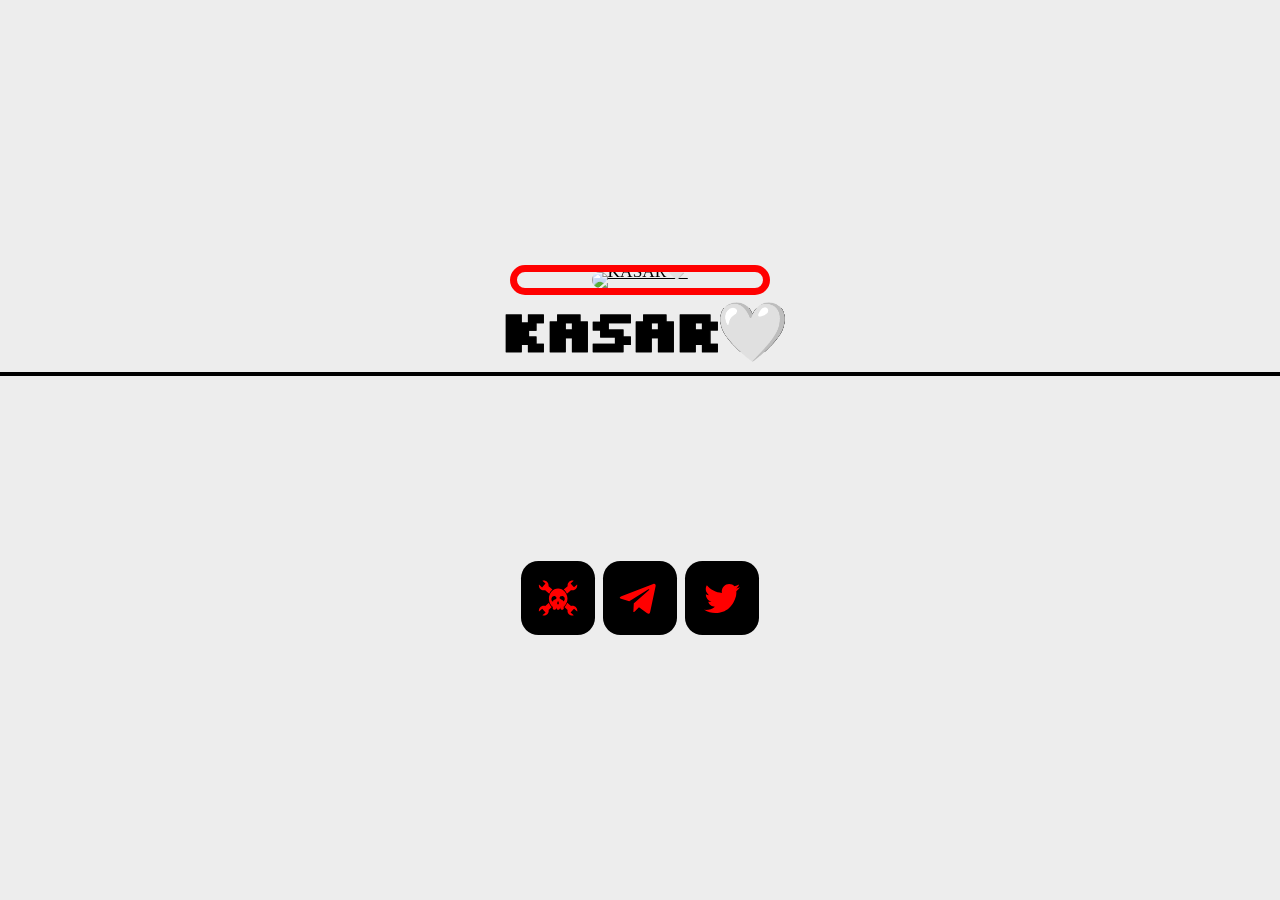
==== index.html @ 0c475a06 "Update index.html" ====
<!DOCTYPE HTML>
<html lang="en"><head><title>&#120026;&#120016;&#120034;&#120016;&#120033;&#129293;</title><meta charset="utf-8"><meta name="viewport" content="width=device-width,initial-scale=1"><meta name="color-scheme" content="light only"><meta name="description" content="74"><meta property="og:site_name" content="&#120026;&#120016;&#120034;&#120016;&#120033;&#129293;"><meta property="og:title" content="&#120026;&#120016;&#120034;&#120016;&#120033;&#129293;"><meta property="og:type" content="website"><meta property="og:description" content="74"><meta property="og:image" content="https://kasar.ml/404NOTIN"><meta property="og:image:type" content="image/jpeg"><meta property="og:image:width" content="1280"><meta property="og:image:height" content="800"><meta property="og:url" content="https://kasar.ml"><meta property="twitter:kasarstore" content="summary_large_image"><link rel="canonical" href="https://kasar.ml"><link href="https://fonts.googleapis.com/css?display=swap&amp;family=Silkscreen:700,700italic" rel="stylesheet" type="text/css"><style>html,body,div,span,applet,object,iframe,h1,h2,h3,h4,h5,h6,p,blockquote,pre,a,abbr,acronym,address,big,cite,code,del,dfn,em,img,ins,kbd,q,s,samp,small,strike,strong,sub,sup,tt,var,b,u,i,center,dl,dt,dd,ol,ul,li,fieldset,form,label,legend,table,caption,tbody,tfoot,thead,tr,th,td,article,aside,canvas,details,embed,figure,figcaption,footer,header,hgroup,menu,nav,output,ruby,section,summary,time,mark,audio,video{margin:0;padding:0;border:0;font-size:100%;font:inherit;vertical-align:baseline;}article,aside,details,figcaption,figure,footer,header,hgroup,menu,nav,section{display:block;}body{line-height:1;}ol,ul{list-style:none;}blockquote,q{quotes:none;}blockquote:before,blockquote:after,q:before,q:after{content:'';content:none;}table{border-collapse:collapse;border-spacing:0;}body{-webkit-text-size-adjust:none}mark{background-color:transparent;color:inherit}input::-moz-focus-inner{border:0;padding:0}input[type="text"],input[type="email"],select,textarea{-moz-appearance:none;-webkit-appearance:none;-ms-appearance:none;appearance:none}*, *:before, *:after {box-sizing: border-box;}body {line-height: 1.0;min-height: var(--viewport-height);min-width: 320px;overflow-x: hidden;word-wrap: break-word;background-color: #EDEDED;}:root {--background-height: 100vh;--site-language-alignment: left;--site-language-direction: ltr;--site-language-flex-alignment: flex-start;--site-language-indent-left: 1;--site-language-indent-right: 0;--viewport-height: 100vh;}html {font-size: 18pt;}u {text-decoration: underline;}strong {color: inherit;font-weight: bolder;}em {font-style: italic;}code {background-color: rgba(144,144,144,0.25);border-radius: 0.25em;font-family: 'Lucida Console', 'Courier New', monospace;font-size: 0.9em;font-weight: normal;letter-spacing: 0;margin: 0 0.25em;padding: 0.25em 0.5em;text-indent: 0;}mark {background-color: rgba(144,144,144,0.25);}s {text-decoration: line-through;}sub {font-size: smaller;vertical-align: sub;}sup {font-size: smaller;vertical-align: super;}a {color: inherit;text-decoration: underline;transition: none;}#wrapper {-webkit-overflow-scrolling: touch;align-items: center;display: flex;flex-direction: column;justify-content: center;min-height: var(--viewport-height);overflow: hidden;position: relative;z-index: 2;}#main {--alignment: center;--flex-alignment: center;--indent-left: 1;--indent-right: 1;--border-radius-tl: 0;--border-radius-tr: 0;--border-radius-br: 0;--border-radius-bl: 0;align-items: center;display: flex;flex-grow: 0;flex-shrink: 0;justify-content: center;max-width: 100%;position: relative;text-align: var(--alignment);z-index: 1;}#main > .inner {--padding-horizontal: 3rem;--padding-vertical: 3rem;--spacing: 0.75rem;--width: 40rem;border-radius: var(--border-radius-tl) var(--border-radius-tr) var(--border-radius-br) var(--border-radius-bl);max-width: 100%;position: relative;width: var(--width);z-index: 1;padding: var(--padding-vertical) var(--padding-horizontal);}#main > .inner > * {margin-top: var(--spacing);margin-bottom: var(--spacing);}#main > .inner > :first-child {margin-top: 0 !important;}#main > .inner > :last-child {margin-bottom: 0 !important;}#main > .inner > .full {margin-left: calc(var(--padding-horizontal) * -1);max-width: calc(100% + calc(var(--padding-horizontal) * 2) + 0.4725px);width: calc(100% + calc(var(--padding-horizontal) * 2) + 0.4725px);}#main > .inner > .full:first-child {border-top-left-radius: inherit;border-top-right-radius: inherit;margin-top: calc(var(--padding-vertical) * -1) !important;}#main > .inner > .full:last-child {border-bottom-left-radius: inherit;border-bottom-right-radius: inherit;margin-bottom: calc(var(--padding-vertical) * -1) !important;}#main > .inner > .full.screen {border-radius: 0 !important;max-width: 100vw;position: relative;width: 100vw;left: 50%;margin-left: -50vw;right: auto;}body.is-instant #main, body.is-instant #main > .inner > *,body.is-instant #main > .inner > section > * {transition: none !important;}body.is-instant:after {display: none !important;transition: none !important;}.image {display: block;line-height: 0;max-width: 100%;position: relative;}.image .frame {-webkit-backface-visibility: hidden;-webkit-transform: translate3d(0, 0, 0);display: inline-block;max-width: 100%;overflow: hidden;vertical-align: top;width: 100%;}.image .frame img {border-radius: 0 !important;max-width: 100%;vertical-align: top;width: inherit;}.image.full .frame {display: block;}.image.full:first-child .frame {border-top-left-radius: inherit;border-top-right-radius: inherit;}.image.full:last-child .frame {border-bottom-left-radius: inherit;border-bottom-right-radius: inherit;}#image01 .frame {width: 15rem;border-radius: 3rem;border-color: #FF0000;border-style: solid;border-width: 7px;transition: none;}#image01 .frame img:first-child {border-radius: calc(3rem - 7px) !important;}#image01 .frame img {transition: none;}h1, h2, h3, p {direction: var(--site-language-direction);position: relative;}h1 span.p, h2 span.p, h3 span.p, p span.p {display: block;position: relative;}h1 span[style], h2 span[style], h3 span[style], p span[style], h1 strong, h2 strong, h3 strong, p strong, h1 a, h2 a, h3 a, p a, h1 code, h2 code, h3 code, p code, h1 mark, h2 mark, h3 mark, p mark {-webkit-text-fill-color: currentcolor;}#text01 {text-transform: uppercase;color: #000000;font-family: 'Silkscreen', monospace;letter-spacing: -0.5rem;width: 100%;font-size: 3.375em;line-height: 0.75;font-weight: 700;background-image: linear-gradient(45deg, #000000 0%, #000000 100%);-webkit-background-clip: text;-webkit-text-fill-color: transparent;-webkit-text-stroke: 0.02em #000000;text-stroke: 0.02em #000000;}#text01 a {text-decoration: underline;}#text01 a:hover {text-decoration: none;}#text01 span.p:nth-child(n + 2) {margin-top: 1rem;-webkit-text-fill-color: currentcolor;}#text01 span.p {background-image: linear-gradient(45deg, #000000 0%, #000000 100%);-webkit-background-clip: text;-webkit-text-fill-color: transparent !important;}hr {border: 0;padding: 0;position: relative;width: 100%;}hr:before {content: '';display: inline-block;max-width: 100%;vertical-align: middle;}#divider01:before {width: 100%;border-top: solid 4px #000000;height: 4px;margin-top: -2px;}.video {position: relative;}.video video {display: inline-block;max-width: 100%;vertical-align: top;}.video .frame {display: inline-block;max-width: 100%;overflow: hidden;position: relative;vertical-align: top;}.video .frame:before {content: '';display: block;width: 100%;}.video .frame iframe {bottom: 0px;height: 100%;left: 0px;position: absolute;right: 0px;top: 0px;width: 100%;background-color: #000000;}.video.full video {display: block;}.video.full:first-child video {border-top-left-radius: inherit;border-top-right-radius: inherit;}.video.full:last-child video {border-bottom-left-radius: inherit;border-bottom-right-radius: inherit;}.video.full .frame {display: block;}.video.full:first-child .frame {border-top-left-radius: inherit;border-top-right-radius: inherit;}.video.full:last-child .frame {border-bottom-left-radius: inherit;border-bottom-right-radius: inherit;}#video01 video {width: 20rem;}#video01 .frame {width: 20rem;}#video01 .frame:before {padding-top: 56.25%;}.icons {display: flex;flex-wrap: wrap;justify-content: var(--flex-alignment);letter-spacing: 0;padding: 0;}.icons li {position: relative;z-index: 1;}.icons li a {align-items: center;display: flex;justify-content: center;}.icons li a svg {display: block;position: relative;}.icons li a + svg {display: block;height: 100%;left: 0;pointer-events: none;position: absolute;top: 0;width: 100%;z-index: -1;}.icons li a .label {display: none;}#icons02 {font-size: 2.125em;gap: 0.5rem;}#icons02 li a {border-radius: 1rem;height: 2em;width: 2em;transition: none;}#icons02 li a svg {height: 60%;width: 60%;transition: none;}#icons02 a {background-color: #000000;}#icons02 a svg {fill: #FF0000;}#icons02 a:hover {background-color: #FFE500 !important;}#icons02 li a + svg {transition: none;}#icons02 .n01 svg {fill: #FF0000;}@media (max-width: 1920px) {}@media (max-width: 1680px) {html {font-size: 13pt;}}@media (max-width: 1280px) {html {font-size: 13pt;}}@media (max-width: 1024px) {}@media (max-width: 980px) {html {font-size: 11pt;}}@media (max-width: 736px) {html {font-size: 11pt;}#main > .inner {--padding-horizontal: 2rem;--padding-vertical: 3rem;--spacing: 0.75rem;}#image01 .frame {width: 15rem;}#text01 {letter-spacing: -0.325rem;width: 100%;font-size: 3em;line-height: 0.75;}#video01 video {width: 20rem;}#video01 .frame {width: 20rem;}#icons02 {font-size: 2.125em;gap: 0.5rem;}}@media (max-width: 480px) {#main > .inner {--spacing: 0.65625rem;}}@media (max-width: 360px) {#main > .inner {--padding-horizontal: 1.5rem;--padding-vertical: 2.25rem;--spacing: 0.5625rem;}#text01 {font-size: 3em;}#icons02 {gap: 0.375rem;}}</style></head><body><svg xmlns="http://www.w3.org/2000/svg" version="1.1" xmlns:xlink="http://www.w3.org/1999/xlink" viewbox="0 0 40 40" display="none" width="0" height="0"><symbol id="icon-c041c515423cd89aa2fc6d27bbf68167" viewbox="0 0 40 40"><path d="M7,4.1c-0.4,0-0.8,0.1-1.2,0.2l2.8,2.5l-3.1,3.5L2.7,7.7C2.6,8,2.6,8.3,2.6,8.6C2.6,11,4.6,13,7,13c0.5,0,0.9-0.1,1.3-0.2 L12,16c0.7-1.5,1.7-2.7,2.9-3.7l-3.5-3.1c0-0.2,0-0.4,0-0.7v0C11.4,6.1,9.5,4.1,7,4.1L7,4.1z M28.3,24.2c-0.6,1.5-1.5,2.9-2.6,3.9 l2.9,2.6c0,0.2-0.1,0.5-0.1,0.7c0,2.4,2,4.4,4.4,4.4c0.4,0,0.9-0.1,1.3-0.2l-2.9-2.6l3.1-3.4l2.9,2.6c0-0.3,0.1-0.5,0.1-0.8v0 c0-2.4-2-4.4-4.4-4.4c-0.4,0-0.9,0.1-1.3,0.2L28.3,24.2L28.3,24.2z"></path> <path d="M33,4.1c-2.4,0-4.4,2-4.4,4.4v0c0,0.2,0,0.4,0,0.7l-3.5,3.1c1.2,0.9,2.2,2.2,2.9,3.7l3.6-3.2c0.4,0.1,0.9,0.2,1.3,0.2 c2.4,0,4.4-2,4.4-4.4c0-0.3,0-0.6-0.1-0.9l-2.8,2.5l-3.1-3.5l2.8-2.5C33.8,4.2,33.4,4.1,33,4.1L33,4.1z M11.7,24.2l-3.3,3 C7.9,27.1,7.5,27,7,27c-2.4,0-4.4,2-4.4,4.4v0c0,0.3,0,0.5,0.1,0.8l2.9-2.6l3.1,3.4l-2.9,2.6c0.4,0.1,0.8,0.2,1.3,0.2 c2.4,0,4.4-2,4.4-4.4c0-0.2,0-0.5-0.1-0.7l2.9-2.6C13.1,27.1,12.2,25.7,11.7,24.2L11.7,24.2z"></path> <path d="M20,11.3c-4.6,0-8.3,4.1-8.3,9.2c0,3.1,1.4,5.9,3.6,7.6c-0.1,0.2-0.2,0.5-0.2,0.8c0,0.9,0.7,1.6,1.6,1.6s1.6-0.7,1.6-1.6 c0-0.1,0-0.1,0-0.2h0.2c0,0.1,0,0.2,0,0.2c0,0.9,0.7,1.6,1.6,1.6s1.6-0.7,1.6-1.6c0-0.1,0-0.2,0-0.2h0.3c0,0.1,0,0.2,0,0.2 c0,0.9,0.7,1.6,1.6,1.6c0.9,0,1.6-0.7,1.6-1.6c0-0.3-0.1-0.6-0.3-0.9c2.2-1.7,3.6-4.4,3.6-7.6C28.3,15.4,24.6,11.3,20,11.3L20,11.3z M16.4,18.1c0.5,0,0.9,0.1,1.3,0.4c0.3,0.2,0.6,0.6,0.8,1c0.2,0.5-0.1,1-0.4,1.3c-0.3,0.2-0.6,0.4-0.9,0.5c-0.4,0.1-0.8,0.3-1.2,0.5 c-0.2,0.1-0.3,0.3-0.4,0.5c-0.1,0.2,0,0.5-0.2,0.7c-0.2,0.2-0.5,0-0.6-0.2c-0.4-0.3-0.7-0.7-0.8-1.1C14,21.3,14,20.9,14,20.5 c0-0.5,0.2-0.9,0.5-1.3c0.3-0.5,0.8-0.9,1.4-0.9C16.1,18.2,16.3,18.1,16.4,18.1L16.4,18.1z M23.6,18.1c0.2,0,0.3,0,0.5,0.1 c0.6,0.1,1.1,0.5,1.4,0.9c0.3,0.4,0.5,0.8,0.5,1.3c0,0.4,0,0.8-0.1,1.2c-0.1,0.5-0.4,0.8-0.8,1.1c-0.2,0.1-0.4,0.3-0.6,0.2 c-0.1-0.2,0-0.5-0.2-0.7c0-0.2-0.2-0.4-0.4-0.5c-0.4-0.2-0.8-0.4-1.2-0.5c-0.3-0.1-0.6-0.3-0.9-0.5c-0.4-0.3-0.6-0.8-0.4-1.3 c0.2-0.4,0.5-0.7,0.8-1C22.6,18.3,23.1,18.1,23.6,18.1L23.6,18.1z M20,22.9c0.4,0,0.9,1.9,0.8,2.6c-0.4,1.1-0.3-0.7-0.8-0.7 c-0.5,0-0.6,1.8-0.8,0.7C19.1,24.7,19.6,22.8,20,22.9z"></path></symbol><symbol id="icon-96fc68818d10374399c6dcf28fe98f75" viewbox="0 0 40 40"><path d="M34,9.6l-4.9,22.9c-0.3,1.6-1.3,2-2.7,1.2L19,28.3l-3.6,3.5c-0.3,0.4-0.7,0.8-1.5,0.8l0.4-7.6l0,0l-0.1,0 l13.9-12.4c0.7-0.6-0.1-0.8-0.9-0.3L10.2,22.9l-7.4-2.3c-1.7-0.4-1.7-1.6,0.3-2.3l28.8-11C33.2,6.7,34.5,7.6,34,9.6z"></path></symbol><symbol id="icon-0c4db87eff374f0f1ef47f8f043f0132" viewbox="0 0 40 40"><path d="M36.3,10.2c-1,1.3-2.1,2.5-3.4,3.5c0,0.2,0,0.4,0,1c0,1.7-0.2,3.6-0.9,5.3c-0.6,1.7-1.2,3.5-2.4,5.1 c-1.1,1.5-2.3,3.1-3.7,4.3c-1.4,1.2-3.3,2.3-5.3,3c-2.1,0.8-4.2,1.2-6.6,1.2c-3.6,0-7-1-10.2-3c0.4,0,1.1,0.1,1.5,0.1 c3.1,0,5.9-1,8.2-2.9c-1.4,0-2.7-0.4-3.8-1.3c-1.2-1-1.9-2-2.2-3.3c0.4,0.1,1,0.1,1.2,0.1c0.6,0,1.2-0.1,1.7-0.2 c-1.4-0.3-2.7-1.1-3.7-2.3s-1.4-2.6-1.4-4.2v-0.1c1,0.6,2,0.9,3,0.9c-1-0.6-1.5-1.3-2.2-2.4c-0.6-1-0.9-2.1-0.9-3.3s0.3-2.3,1-3.4 c1.5,2.1,3.6,3.6,6,4.9s4.9,2,7.6,2.1c-0.1-0.6-0.1-1.1-0.1-1.4c0-1.8,0.8-3.5,2-4.7c1.2-1.2,2.9-2,4.7-2c2,0,3.6,0.8,4.8,2.1 c1.4-0.3,2.9-0.9,4.2-1.5c-0.4,1.5-1.4,2.7-2.9,3.6C33.8,11.2,35.1,10.9,36.3,10.2L36.3,10.2z"></path></symbol></svg><div id="wrapper"><div id="main"><div class="inner"><div id="image01" class="image"><a href="https://kasar.ml" class="frame"><img src="images/404.mov" alt="KASAR&#129293;"></a></div><h1 id="text01">KASAR&#129293;</h1><hr id="divider01" class="full screen"><div id="video01" class="Video"><div class="frame"><iframe src="https://f.top4top.io/m_2606hnj870.mov" allowfullscreen="1"></iframe></div></div><ul id="icons02" class="icons"><li><a class="n01" href="https://t.me/kasar4" aria-label="Hackaday"><svg><use xlink:href="#icon-c041c515423cd89aa2fc6d27bbf68167"></use></svg><span class="label">Hackaday</span></a></li><li><a class="n02" href="https://t.me/ioshacking" aria-label="Telegram"><svg><use xlink:href="#icon-96fc68818d10374399c6dcf28fe98f75"></use></svg><span class="label">Telegram</span></a></li><li><a class="n03" href="https://twitter.com/kasarstore" aria-label="Twitter"><svg><use xlink:href="#icon-0c4db87eff374f0f1ef47f8f043f0132"></use></svg><span class="label">Twitter</span></a></li></ul></div></div></div><script>(function() {var on = addEventListener,$ = function(q) { return document.querySelector(q) },$$ = function(q) { return document.querySelectorAll(q) },$body = document.body,$inner = $('.inner'),client = (function() {var o = {browser: 'other',browserVersion: 0,os: 'other',osVersion: 0,mobile: false,canUse: null,flags: {lsdUnits: false,},},ua = navigator.userAgent,a, i;a = [['firefox', /Firefox\/([0-9\.]+)/],['edge', /Edge\/([0-9\.]+)/],['safari', /Version\/([0-9\.]+).+Safari/],['chrome', /Chrome\/([0-9\.]+)/],['chrome', /CriOS\/([0-9\.]+)/],['ie', /Trident\/.+rv:([0-9]+)/]];for (i=0; i < a.length; i++) {if (ua.match(a[i][1])) {o.browser = a[i][0];o.browserVersion = parseFloat(RegExp.$1);break;}}a = [['ios', /([0-9_]+) like Mac OS X/, function(v) { return v.replace('_', '.').replace('_', ''); }],['ios', /CPU like Mac OS X/, function(v) { return 0 }],['ios', /iPad; CPU/, function(v) { return 0 }],['android', /Android ([0-9\.]+)/, null],['mac', /Macintosh.+Mac OS X ([0-9_]+)/, function(v) { return v.replace('_', '.').replace('_', ''); }],['windows', /Windows NT ([0-9\.]+)/, null],['undefined', /Undefined/, null],];for (i=0; i < a.length; i++) {if (ua.match(a[i][1])) {o.os = a[i][0];o.osVersion = parseFloat( a[i][2] ? (a[i][2])(RegExp.$1) : RegExp.$1 );break;}}if (o.os == 'mac'&& ('ontouchstart' in window)&& ((screen.width == 1024 && screen.height == 1366)|| (screen.width == 834 && screen.height == 1112)|| (screen.width == 810 && screen.height == 1080)|| (screen.width == 768 && screen.height == 1024)))o.os = 'ios';o.mobile = (o.os == 'android' || o.os == 'ios');var _canUse = document.createElement('div');o.canUse = function(property, value) {var style;style = _canUse.style;if (!(property in style))return false;if (typeof value !== 'undefined') {style[property] = value;if (style[property] == '')return false;}return true;};o.flags.lsdUnits = o.canUse('width', '100dvw');return o;}()),trigger = function(t) {dispatchEvent(new Event(t));},cssRules = function(selectorText) {var ss = document.styleSheets,a = [],f = function(s) {var r = s.cssRules,i;for (i=0; i < r.length; i++) {if (r[i] instanceof CSSMediaRule && matchMedia(r[i].conditionText).matches)(f)(r[i]); else if (r[i] instanceof CSSStyleRule && r[i].selectorText == selectorText)a.push(r[i]);}},x, i;for (i=0; i < ss.length; i++)f(ss[i]);return a;},thisHash = function() {var h = location.hash ? location.hash.substring(1) : null,a;if (!h)return null;if (h.match(/\?/)) {a = h.split('?');h = a[0];history.replaceState(undefined, undefined, '#' + h);window.location.search = a[1];}if (h.length > 0&& !h.match(/^[a-zA-Z]/))h = 'x' + h;if (typeof h == 'string')h = h.toLowerCase();return h;},scrollToElement = function(e, style, duration) {var y, cy, dy,start, easing, offset, f;if (!e)y = 0; else {offset = (e.dataset.scrollOffset ? parseInt(e.dataset.scrollOffset) : 0) * parseFloat(getComputedStyle(document.documentElement).fontSize);switch (e.dataset.scrollBehavior ? e.dataset.scrollBehavior : 'default') {case 'default':default:y = e.offsetTop + offset;break;case 'center':if (e.offsetHeight < window.innerHeight)y = e.offsetTop - ((window.innerHeight - e.offsetHeight) / 2) + offset; else y = e.offsetTop - offset;break;case 'previous':if (e.previousElementSibling)y = e.previousElementSibling.offsetTop + e.previousElementSibling.offsetHeight + offset; else y = e.offsetTop + offset;break;}}if (!style)style = 'smooth';if (!duration)duration = 750;if (style == 'instant') {window.scrollTo(0, y);return;}start = Date.now();cy = window.scrollY;dy = y - cy;switch (style) {case 'linear':easing = function (t) { return t };break;case 'smooth':easing = function (t) { return t<.5 ? 4*t*t*t : (t-1)*(2*t-2)*(2*t-2)+1 };break;}f = function() {var t = Date.now() - start;if (t >= duration)window.scroll(0, y); else {window.scroll(0, cy + (dy * easing(t / duration)));requestAnimationFrame(f);}};f();},scrollToTop = function() {scrollToElement(null);},loadElements = function(parent) {var a, e, x, i;a = parent.querySelectorAll('iframe[data-src]:not([data-src=""])');for (i=0; i < a.length; i++) {a[i].contentWindow.location.replace(a[i].dataset.src);a[i].dataset.initialSrc = a[i].dataset.src;a[i].dataset.src = '';}a = parent.querySelectorAll('video[autoplay]');for (i=0; i < a.length; i++) {if (a[i].paused)a[i].play();}e = parent.querySelector('[data-autofocus="1"]');x = e ? e.tagName : null;switch (x) {case 'FORM':e = e.querySelector('.field input, .field select, .field textarea');if (e)e.focus();break;default:break;}},unloadElements = function(parent) {var a, e, x, i;a = parent.querySelectorAll('iframe[data-src=""]');for (i=0; i < a.length; i++) {if (a[i].dataset.srcUnload === '0')continue;if ('initialSrc' in a[i].dataset)a[i].dataset.src = a[i].dataset.initialSrc; else a[i].dataset.src = a[i].src;a[i].contentWindow.location.replace('about:blank');}a = parent.querySelectorAll('video');for (i=0; i < a.length; i++) {if (!a[i].paused)a[i].pause();}e = $(':focus');if (e)e.blur();};window._scrollToTop = scrollToTop;var thisURL = function() {return window.location.href.replace(window.location.search, '').replace(/#$/, '');};var getVar = function(name) {var a = window.location.search.substring(1).split('&'),b, k;for (k in a) {b = a[k].split('=');if (b[0] == name)return b[1];}return null;};var errors = {handle: function(handler) {window.onerror = function(message, url, line, column, error) {(handler)(error.message);return true;};},unhandle: function() {window.onerror = null;}};loadElements(document.body);var style, sheet, rule;style = document.createElement('style');style.appendChild(document.createTextNode(''));document.head.appendChild(style);sheet = style.sheet;if (client.mobile) {(function() {if (client.flags.lsdUnits) {document.documentElement.style.setProperty('--viewport-height', '100svh');document.documentElement.style.setProperty('--background-height', '100dvh');} else {var f = function() {document.documentElement.style.setProperty('--viewport-height', window.innerHeight + 'px');document.documentElement.style.setProperty('--background-height', (window.innerHeight + 250) + 'px');};on('load', f);on('orientationchange', function() {setTimeout(function() {(f)();}, 100);});}})();}if (client.os == 'android') {(function() {sheet.insertRule('body::after { }', 0);rule = sheet.cssRules[0];var f = function() {rule.style.cssText = 'height: ' + (Math.max(screen.width, screen.height)) + 'px';};on('load', f);on('orientationchange', f);on('touchmove', f);})();$body.classList.add('is-touch');} else if (client.os == 'ios') {if (client.osVersion <= 11)(function() {sheet.insertRule('body::after { }', 0);rule = sheet.cssRules[0];rule.style.cssText = '-webkit-transform: scale(1.0)';})();if (client.osVersion <= 11)(function() {sheet.insertRule('body.ios-focus-fix::before { }', 0);rule = sheet.cssRules[0];rule.style.cssText = 'height: calc(100% + 60px)';on('focus', function(event) {$body.classList.add('ios-focus-fix');}, true);on('blur', function(event) {$body.classList.remove('ios-focus-fix');}, true);})();$body.classList.add('is-touch');}})();</script></body></html>
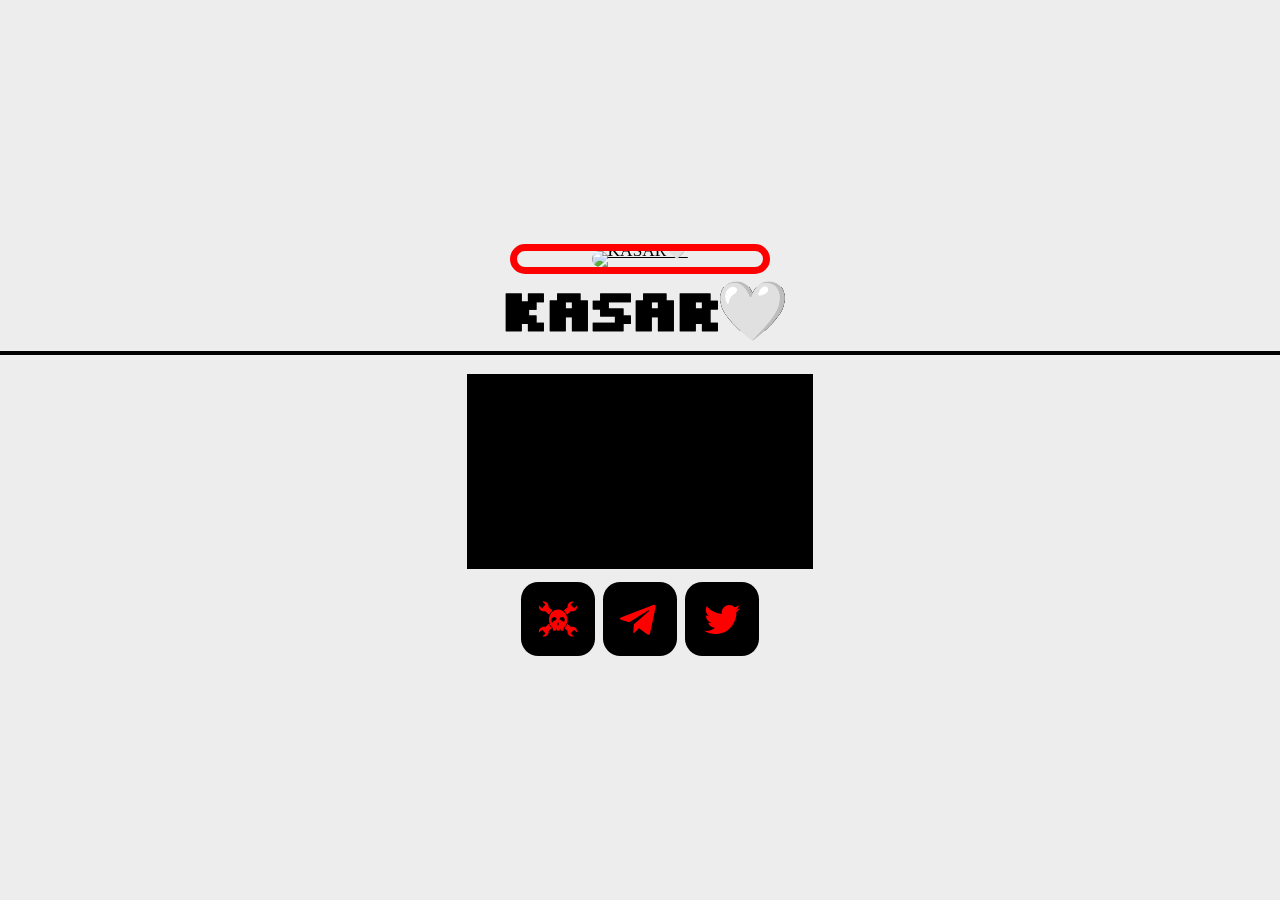
==== commit 832efbdf: "Update index.html" ====
--- a/index.html
+++ b/index.html
@@ -1,2 +1,7 @@
 <!DOCTYPE HTML>
-<html lang="en"><head><title>&#120026;&#120016;&#120034;&#120016;&#120033;&#129293;</title><meta charset="utf-8"><meta name="viewport" content="width=device-width,initial-scale=1"><meta name="color-scheme" content="light only"><meta name="description" content="74"><meta property="og:site_name" content="&#120026;&#120016;&#120034;&#120016;&#120033;&#129293;"><meta property="og:title" content="&#120026;&#120016;&#120034;&#120016;&#120033;&#129293;"><meta property="og:type" content="website"><meta property="og:description" content="74"><meta property="og:image" content="https://kasar.ml/404NOTIN"><meta property="og:image:type" content="image/jpeg"><meta property="og:image:width" content="1280"><meta property="og:image:height" content="800"><meta property="og:url" content="https://kasar.ml"><meta property="twitter:kasarstore" content="summary_large_image"><link rel="canonical" href="https://kasar.ml"><link href="https://fonts.googleapis.com/css?display=swap&amp;family=Silkscreen:700,700italic" rel="stylesheet" type="text/css"><style>html,body,div,span,applet,object,iframe,h1,h2,h3,h4,h5,h6,p,blockquote,pre,a,abbr,acronym,address,big,cite,code,del,dfn,em,img,ins,kbd,q,s,samp,small,strike,strong,sub,sup,tt,var,b,u,i,center,dl,dt,dd,ol,ul,li,fieldset,form,label,legend,table,caption,tbody,tfoot,thead,tr,th,td,article,aside,canvas,details,embed,figure,figcaption,footer,header,hgroup,menu,nav,output,ruby,section,summary,time,mark,audio,video{margin:0;padding:0;border:0;font-size:100%;font:inherit;vertical-align:baseline;}article,aside,details,figcaption,figure,footer,header,hgroup,menu,nav,section{display:block;}body{line-height:1;}ol,ul{list-style:none;}blockquote,q{quotes:none;}blockquote:before,blockquote:after,q:before,q:after{content:'';content:none;}table{border-collapse:collapse;border-spacing:0;}body{-webkit-text-size-adjust:none}mark{background-color:transparent;color:inherit}input::-moz-focus-inner{border:0;padding:0}input[type="text"],input[type="email"],select,textarea{-moz-appearance:none;-webkit-appearance:none;-ms-appearance:none;appearance:none}*, *:before, *:after {box-sizing: border-box;}body {line-height: 1.0;min-height: var(--viewport-height);min-width: 320px;overflow-x: hidden;word-wrap: break-word;background-color: #EDEDED;}:root {--background-height: 100vh;--site-language-alignment: left;--site-language-direction: ltr;--site-language-flex-alignment: flex-start;--site-language-indent-left: 1;--site-language-indent-right: 0;--viewport-height: 100vh;}html {font-size: 18pt;}u {text-decoration: underline;}strong {color: inherit;font-weight: bolder;}em {font-style: italic;}code {background-color: rgba(144,144,144,0.25);border-radius: 0.25em;font-family: 'Lucida Console', 'Courier New', monospace;font-size: 0.9em;font-weight: normal;letter-spacing: 0;margin: 0 0.25em;padding: 0.25em 0.5em;text-indent: 0;}mark {background-color: rgba(144,144,144,0.25);}s {text-decoration: line-through;}sub {font-size: smaller;vertical-align: sub;}sup {font-size: smaller;vertical-align: super;}a {color: inherit;text-decoration: underline;transition: none;}#wrapper {-webkit-overflow-scrolling: touch;align-items: center;display: flex;flex-direction: column;justify-content: center;min-height: var(--viewport-height);overflow: hidden;position: relative;z-index: 2;}#main {--alignment: center;--flex-alignment: center;--indent-left: 1;--indent-right: 1;--border-radius-tl: 0;--border-radius-tr: 0;--border-radius-br: 0;--border-radius-bl: 0;align-items: center;display: flex;flex-grow: 0;flex-shrink: 0;justify-content: center;max-width: 100%;position: relative;text-align: var(--alignment);z-index: 1;}#main > .inner {--padding-horizontal: 3rem;--padding-vertical: 3rem;--spacing: 0.75rem;--width: 40rem;border-radius: var(--border-radius-tl) var(--border-radius-tr) var(--border-radius-br) var(--border-radius-bl);max-width: 100%;position: relative;width: var(--width);z-index: 1;padding: var(--padding-vertical) var(--padding-horizontal);}#main > .inner > * {margin-top: var(--spacing);margin-bottom: var(--spacing);}#main > .inner > :first-child {margin-top: 0 !important;}#main > .inner > :last-child {margin-bottom: 0 !important;}#main > .inner > .full {margin-left: calc(var(--padding-horizontal) * -1);max-width: calc(100% + calc(var(--padding-horizontal) * 2) + 0.4725px);width: calc(100% + calc(var(--padding-horizontal) * 2) + 0.4725px);}#main > .inner > .full:first-child {border-top-left-radius: inherit;border-top-right-radius: inherit;margin-top: calc(var(--padding-vertical) * -1) !important;}#main > .inner > .full:last-child {border-bottom-left-radius: inherit;border-bottom-right-radius: inherit;margin-bottom: calc(var(--padding-vertical) * -1) !important;}#main > .inner > .full.screen {border-radius: 0 !important;max-width: 100vw;position: relative;width: 100vw;left: 50%;margin-left: -50vw;right: auto;}body.is-instant #main, body.is-instant #main > .inner > *,body.is-instant #main > .inner > section > * {transition: none !important;}body.is-instant:after {display: none !important;transition: none !important;}.image {display: block;line-height: 0;max-width: 100%;position: relative;}.image .frame {-webkit-backface-visibility: hidden;-webkit-transform: translate3d(0, 0, 0);display: inline-block;max-width: 100%;overflow: hidden;vertical-align: top;width: 100%;}.image .frame img {border-radius: 0 !important;max-width: 100%;vertical-align: top;width: inherit;}.image.full .frame {display: block;}.image.full:first-child .frame {border-top-left-radius: inherit;border-top-right-radius: inherit;}.image.full:last-child .frame {border-bottom-left-radius: inherit;border-bottom-right-radius: inherit;}#image01 .frame {width: 15rem;border-radius: 3rem;border-color: #FF0000;border-style: solid;border-width: 7px;transition: none;}#image01 .frame img:first-child {border-radius: calc(3rem - 7px) !important;}#image01 .frame img {transition: none;}h1, h2, h3, p {direction: var(--site-language-direction);position: relative;}h1 span.p, h2 span.p, h3 span.p, p span.p {display: block;position: relative;}h1 span[style], h2 span[style], h3 span[style], p span[style], h1 strong, h2 strong, h3 strong, p strong, h1 a, h2 a, h3 a, p a, h1 code, h2 code, h3 code, p code, h1 mark, h2 mark, h3 mark, p mark {-webkit-text-fill-color: currentcolor;}#text01 {text-transform: uppercase;color: #000000;font-family: 'Silkscreen', monospace;letter-spacing: -0.5rem;width: 100%;font-size: 3.375em;line-height: 0.75;font-weight: 700;background-image: linear-gradient(45deg, #000000 0%, #000000 100%);-webkit-background-clip: text;-webkit-text-fill-color: transparent;-webkit-text-stroke: 0.02em #000000;text-stroke: 0.02em #000000;}#text01 a {text-decoration: underline;}#text01 a:hover {text-decoration: none;}#text01 span.p:nth-child(n + 2) {margin-top: 1rem;-webkit-text-fill-color: currentcolor;}#text01 span.p {background-image: linear-gradient(45deg, #000000 0%, #000000 100%);-webkit-background-clip: text;-webkit-text-fill-color: transparent !important;}hr {border: 0;padding: 0;position: relative;width: 100%;}hr:before {content: '';display: inline-block;max-width: 100%;vertical-align: middle;}#divider01:before {width: 100%;border-top: solid 4px #000000;height: 4px;margin-top: -2px;}.video {position: relative;}.video video {display: inline-block;max-width: 100%;vertical-align: top;}.video .frame {display: inline-block;max-width: 100%;overflow: hidden;position: relative;vertical-align: top;}.video .frame:before {content: '';display: block;width: 100%;}.video .frame iframe {bottom: 0px;height: 100%;left: 0px;position: absolute;right: 0px;top: 0px;width: 100%;background-color: #000000;}.video.full video {display: block;}.video.full:first-child video {border-top-left-radius: inherit;border-top-right-radius: inherit;}.video.full:last-child video {border-bottom-left-radius: inherit;border-bottom-right-radius: inherit;}.video.full .frame {display: block;}.video.full:first-child .frame {border-top-left-radius: inherit;border-top-right-radius: inherit;}.video.full:last-child .frame {border-bottom-left-radius: inherit;border-bottom-right-radius: inherit;}#video01 video {width: 20rem;}#video01 .frame {width: 20rem;}#video01 .frame:before {padding-top: 56.25%;}.icons {display: flex;flex-wrap: wrap;justify-content: var(--flex-alignment);letter-spacing: 0;padding: 0;}.icons li {position: relative;z-index: 1;}.icons li a {align-items: center;display: flex;justify-content: center;}.icons li a svg {display: block;position: relative;}.icons li a + svg {display: block;height: 100%;left: 0;pointer-events: none;position: absolute;top: 0;width: 100%;z-index: -1;}.icons li a .label {display: none;}#icons02 {font-size: 2.125em;gap: 0.5rem;}#icons02 li a {border-radius: 1rem;height: 2em;width: 2em;transition: none;}#icons02 li a svg {height: 60%;width: 60%;transition: none;}#icons02 a {background-color: #000000;}#icons02 a svg {fill: #FF0000;}#icons02 a:hover {background-color: #FFE500 !important;}#icons02 li a + svg {transition: none;}#icons02 .n01 svg {fill: #FF0000;}@media (max-width: 1920px) {}@media (max-width: 1680px) {html {font-size: 13pt;}}@media (max-width: 1280px) {html {font-size: 13pt;}}@media (max-width: 1024px) {}@media (max-width: 980px) {html {font-size: 11pt;}}@media (max-width: 736px) {html {font-size: 11pt;}#main > .inner {--padding-horizontal: 2rem;--padding-vertical: 3rem;--spacing: 0.75rem;}#image01 .frame {width: 15rem;}#text01 {letter-spacing: -0.325rem;width: 100%;font-size: 3em;line-height: 0.75;}#video01 video {width: 20rem;}#video01 .frame {width: 20rem;}#icons02 {font-size: 2.125em;gap: 0.5rem;}}@media (max-width: 480px) {#main > .inner {--spacing: 0.65625rem;}}@media (max-width: 360px) {#main > .inner {--padding-horizontal: 1.5rem;--padding-vertical: 2.25rem;--spacing: 0.5625rem;}#text01 {font-size: 3em;}#icons02 {gap: 0.375rem;}}</style></head><body><svg xmlns="http://www.w3.org/2000/svg" version="1.1" xmlns:xlink="http://www.w3.org/1999/xlink" viewbox="0 0 40 40" display="none" width="0" height="0"><symbol id="icon-c041c515423cd89aa2fc6d27bbf68167" viewbox="0 0 40 40"><path d="M7,4.1c-0.4,0-0.8,0.1-1.2,0.2l2.8,2.5l-3.1,3.5L2.7,7.7C2.6,8,2.6,8.3,2.6,8.6C2.6,11,4.6,13,7,13c0.5,0,0.9-0.1,1.3-0.2 L12,16c0.7-1.5,1.7-2.7,2.9-3.7l-3.5-3.1c0-0.2,0-0.4,0-0.7v0C11.4,6.1,9.5,4.1,7,4.1L7,4.1z M28.3,24.2c-0.6,1.5-1.5,2.9-2.6,3.9 l2.9,2.6c0,0.2-0.1,0.5-0.1,0.7c0,2.4,2,4.4,4.4,4.4c0.4,0,0.9-0.1,1.3-0.2l-2.9-2.6l3.1-3.4l2.9,2.6c0-0.3,0.1-0.5,0.1-0.8v0 c0-2.4-2-4.4-4.4-4.4c-0.4,0-0.9,0.1-1.3,0.2L28.3,24.2L28.3,24.2z"></path> <path d="M33,4.1c-2.4,0-4.4,2-4.4,4.4v0c0,0.2,0,0.4,0,0.7l-3.5,3.1c1.2,0.9,2.2,2.2,2.9,3.7l3.6-3.2c0.4,0.1,0.9,0.2,1.3,0.2 c2.4,0,4.4-2,4.4-4.4c0-0.3,0-0.6-0.1-0.9l-2.8,2.5l-3.1-3.5l2.8-2.5C33.8,4.2,33.4,4.1,33,4.1L33,4.1z M11.7,24.2l-3.3,3 C7.9,27.1,7.5,27,7,27c-2.4,0-4.4,2-4.4,4.4v0c0,0.3,0,0.5,0.1,0.8l2.9-2.6l3.1,3.4l-2.9,2.6c0.4,0.1,0.8,0.2,1.3,0.2 c2.4,0,4.4-2,4.4-4.4c0-0.2,0-0.5-0.1-0.7l2.9-2.6C13.1,27.1,12.2,25.7,11.7,24.2L11.7,24.2z"></path> <path d="M20,11.3c-4.6,0-8.3,4.1-8.3,9.2c0,3.1,1.4,5.9,3.6,7.6c-0.1,0.2-0.2,0.5-0.2,0.8c0,0.9,0.7,1.6,1.6,1.6s1.6-0.7,1.6-1.6 c0-0.1,0-0.1,0-0.2h0.2c0,0.1,0,0.2,0,0.2c0,0.9,0.7,1.6,1.6,1.6s1.6-0.7,1.6-1.6c0-0.1,0-0.2,0-0.2h0.3c0,0.1,0,0.2,0,0.2 c0,0.9,0.7,1.6,1.6,1.6c0.9,0,1.6-0.7,1.6-1.6c0-0.3-0.1-0.6-0.3-0.9c2.2-1.7,3.6-4.4,3.6-7.6C28.3,15.4,24.6,11.3,20,11.3L20,11.3z M16.4,18.1c0.5,0,0.9,0.1,1.3,0.4c0.3,0.2,0.6,0.6,0.8,1c0.2,0.5-0.1,1-0.4,1.3c-0.3,0.2-0.6,0.4-0.9,0.5c-0.4,0.1-0.8,0.3-1.2,0.5 c-0.2,0.1-0.3,0.3-0.4,0.5c-0.1,0.2,0,0.5-0.2,0.7c-0.2,0.2-0.5,0-0.6-0.2c-0.4-0.3-0.7-0.7-0.8-1.1C14,21.3,14,20.9,14,20.5 c0-0.5,0.2-0.9,0.5-1.3c0.3-0.5,0.8-0.9,1.4-0.9C16.1,18.2,16.3,18.1,16.4,18.1L16.4,18.1z M23.6,18.1c0.2,0,0.3,0,0.5,0.1 c0.6,0.1,1.1,0.5,1.4,0.9c0.3,0.4,0.5,0.8,0.5,1.3c0,0.4,0,0.8-0.1,1.2c-0.1,0.5-0.4,0.8-0.8,1.1c-0.2,0.1-0.4,0.3-0.6,0.2 c-0.1-0.2,0-0.5-0.2-0.7c0-0.2-0.2-0.4-0.4-0.5c-0.4-0.2-0.8-0.4-1.2-0.5c-0.3-0.1-0.6-0.3-0.9-0.5c-0.4-0.3-0.6-0.8-0.4-1.3 c0.2-0.4,0.5-0.7,0.8-1C22.6,18.3,23.1,18.1,23.6,18.1L23.6,18.1z M20,22.9c0.4,0,0.9,1.9,0.8,2.6c-0.4,1.1-0.3-0.7-0.8-0.7 c-0.5,0-0.6,1.8-0.8,0.7C19.1,24.7,19.6,22.8,20,22.9z"></path></symbol><symbol id="icon-96fc68818d10374399c6dcf28fe98f75" viewbox="0 0 40 40"><path d="M34,9.6l-4.9,22.9c-0.3,1.6-1.3,2-2.7,1.2L19,28.3l-3.6,3.5c-0.3,0.4-0.7,0.8-1.5,0.8l0.4-7.6l0,0l-0.1,0 l13.9-12.4c0.7-0.6-0.1-0.8-0.9-0.3L10.2,22.9l-7.4-2.3c-1.7-0.4-1.7-1.6,0.3-2.3l28.8-11C33.2,6.7,34.5,7.6,34,9.6z"></path></symbol><symbol id="icon-0c4db87eff374f0f1ef47f8f043f0132" viewbox="0 0 40 40"><path d="M36.3,10.2c-1,1.3-2.1,2.5-3.4,3.5c0,0.2,0,0.4,0,1c0,1.7-0.2,3.6-0.9,5.3c-0.6,1.7-1.2,3.5-2.4,5.1 c-1.1,1.5-2.3,3.1-3.7,4.3c-1.4,1.2-3.3,2.3-5.3,3c-2.1,0.8-4.2,1.2-6.6,1.2c-3.6,0-7-1-10.2-3c0.4,0,1.1,0.1,1.5,0.1 c3.1,0,5.9-1,8.2-2.9c-1.4,0-2.7-0.4-3.8-1.3c-1.2-1-1.9-2-2.2-3.3c0.4,0.1,1,0.1,1.2,0.1c0.6,0,1.2-0.1,1.7-0.2 c-1.4-0.3-2.7-1.1-3.7-2.3s-1.4-2.6-1.4-4.2v-0.1c1,0.6,2,0.9,3,0.9c-1-0.6-1.5-1.3-2.2-2.4c-0.6-1-0.9-2.1-0.9-3.3s0.3-2.3,1-3.4 c1.5,2.1,3.6,3.6,6,4.9s4.9,2,7.6,2.1c-0.1-0.6-0.1-1.1-0.1-1.4c0-1.8,0.8-3.5,2-4.7c1.2-1.2,2.9-2,4.7-2c2,0,3.6,0.8,4.8,2.1 c1.4-0.3,2.9-0.9,4.2-1.5c-0.4,1.5-1.4,2.7-2.9,3.6C33.8,11.2,35.1,10.9,36.3,10.2L36.3,10.2z"></path></symbol></svg><div id="wrapper"><div id="main"><div class="inner"><div id="image01" class="image"><a href="https://kasar.ml" class="frame"><img src="images/404.mov" alt="KASAR&#129293;"></a></div><h1 id="text01">KASAR&#129293;</h1><hr id="divider01" class="full screen"><div id="video01" class="Video"><div class="frame"><iframe src="https://f.top4top.io/m_2606hnj870.mov" allowfullscreen="1"></iframe></div></div><ul id="icons02" class="icons"><li><a class="n01" href="https://t.me/kasar4" aria-label="Hackaday"><svg><use xlink:href="#icon-c041c515423cd89aa2fc6d27bbf68167"></use></svg><span class="label">Hackaday</span></a></li><li><a class="n02" href="https://t.me/ioshacking" aria-label="Telegram"><svg><use xlink:href="#icon-96fc68818d10374399c6dcf28fe98f75"></use></svg><span class="label">Telegram</span></a></li><li><a class="n03" href="https://twitter.com/kasarstore" aria-label="Twitter"><svg><use xlink:href="#icon-0c4db87eff374f0f1ef47f8f043f0132"></use></svg><span class="label">Twitter</span></a></li></ul></div></div></div><script>(function() {var on = addEventListener,$ = function(q) { return document.querySelector(q) },$$ = function(q) { return document.querySelectorAll(q) },$body = document.body,$inner = $('.inner'),client = (function() {var o = {browser: 'other',browserVersion: 0,os: 'other',osVersion: 0,mobile: false,canUse: null,flags: {lsdUnits: false,},},ua = navigator.userAgent,a, i;a = [['firefox', /Firefox\/([0-9\.]+)/],['edge', /Edge\/([0-9\.]+)/],['safari', /Version\/([0-9\.]+).+Safari/],['chrome', /Chrome\/([0-9\.]+)/],['chrome', /CriOS\/([0-9\.]+)/],['ie', /Trident\/.+rv:([0-9]+)/]];for (i=0; i < a.length; i++) {if (ua.match(a[i][1])) {o.browser = a[i][0];o.browserVersion = parseFloat(RegExp.$1);break;}}a = [['ios', /([0-9_]+) like Mac OS X/, function(v) { return v.replace('_', '.').replace('_', ''); }],['ios', /CPU like Mac OS X/, function(v) { return 0 }],['ios', /iPad; CPU/, function(v) { return 0 }],['android', /Android ([0-9\.]+)/, null],['mac', /Macintosh.+Mac OS X ([0-9_]+)/, function(v) { return v.replace('_', '.').replace('_', ''); }],['windows', /Windows NT ([0-9\.]+)/, null],['undefined', /Undefined/, null],];for (i=0; i < a.length; i++) {if (ua.match(a[i][1])) {o.os = a[i][0];o.osVersion = parseFloat( a[i][2] ? (a[i][2])(RegExp.$1) : RegExp.$1 );break;}}if (o.os == 'mac'&& ('ontouchstart' in window)&& ((screen.width == 1024 && screen.height == 1366)|| (screen.width == 834 && screen.height == 1112)|| (screen.width == 810 && screen.height == 1080)|| (screen.width == 768 && screen.height == 1024)))o.os = 'ios';o.mobile = (o.os == 'android' || o.os == 'ios');var _canUse = document.createElement('div');o.canUse = function(property, value) {var style;style = _canUse.style;if (!(property in style))return false;if (typeof value !== 'undefined') {style[property] = value;if (style[property] == '')return false;}return true;};o.flags.lsdUnits = o.canUse('width', '100dvw');return o;}()),trigger = function(t) {dispatchEvent(new Event(t));},cssRules = function(selectorText) {var ss = document.styleSheets,a = [],f = function(s) {var r = s.cssRules,i;for (i=0; i < r.length; i++) {if (r[i] instanceof CSSMediaRule && matchMedia(r[i].conditionText).matches)(f)(r[i]); else if (r[i] instanceof CSSStyleRule && r[i].selectorText == selectorText)a.push(r[i]);}},x, i;for (i=0; i < ss.length; i++)f(ss[i]);return a;},thisHash = function() {var h = location.hash ? location.hash.substring(1) : null,a;if (!h)return null;if (h.match(/\?/)) {a = h.split('?');h = a[0];history.replaceState(undefined, undefined, '#' + h);window.location.search = a[1];}if (h.length > 0&& !h.match(/^[a-zA-Z]/))h = 'x' + h;if (typeof h == 'string')h = h.toLowerCase();return h;},scrollToElement = function(e, style, duration) {var y, cy, dy,start, easing, offset, f;if (!e)y = 0; else {offset = (e.dataset.scrollOffset ? parseInt(e.dataset.scrollOffset) : 0) * parseFloat(getComputedStyle(document.documentElement).fontSize);switch (e.dataset.scrollBehavior ? e.dataset.scrollBehavior : 'default') {case 'default':default:y = e.offsetTop + offset;break;case 'center':if (e.offsetHeight < window.innerHeight)y = e.offsetTop - ((window.innerHeight - e.offsetHeight) / 2) + offset; else y = e.offsetTop - offset;break;case 'previous':if (e.previousElementSibling)y = e.previousElementSibling.offsetTop + e.previousElementSibling.offsetHeight + offset; else y = e.offsetTop + offset;break;}}if (!style)style = 'smooth';if (!duration)duration = 750;if (style == 'instant') {window.scrollTo(0, y);return;}start = Date.now();cy = window.scrollY;dy = y - cy;switch (style) {case 'linear':easing = function (t) { return t };break;case 'smooth':easing = function (t) { return t<.5 ? 4*t*t*t : (t-1)*(2*t-2)*(2*t-2)+1 };break;}f = function() {var t = Date.now() - start;if (t >= duration)window.scroll(0, y); else {window.scroll(0, cy + (dy * easing(t / duration)));requestAnimationFrame(f);}};f();},scrollToTop = function() {scrollToElement(null);},loadElements = function(parent) {var a, e, x, i;a = parent.querySelectorAll('iframe[data-src]:not([data-src=""])');for (i=0; i < a.length; i++) {a[i].contentWindow.location.replace(a[i].dataset.src);a[i].dataset.initialSrc = a[i].dataset.src;a[i].dataset.src = '';}a = parent.querySelectorAll('video[autoplay]');for (i=0; i < a.length; i++) {if (a[i].paused)a[i].play();}e = parent.querySelector('[data-autofocus="1"]');x = e ? e.tagName : null;switch (x) {case 'FORM':e = e.querySelector('.field input, .field select, .field textarea');if (e)e.focus();break;default:break;}},unloadElements = function(parent) {var a, e, x, i;a = parent.querySelectorAll('iframe[data-src=""]');for (i=0; i < a.length; i++) {if (a[i].dataset.srcUnload === '0')continue;if ('initialSrc' in a[i].dataset)a[i].dataset.src = a[i].dataset.initialSrc; else a[i].dataset.src = a[i].src;a[i].contentWindow.location.replace('about:blank');}a = parent.querySelectorAll('video');for (i=0; i < a.length; i++) {if (!a[i].paused)a[i].pause();}e = $(':focus');if (e)e.blur();};window._scrollToTop = scrollToTop;var thisURL = function() {return window.location.href.replace(window.location.search, '').replace(/#$/, '');};var getVar = function(name) {var a = window.location.search.substring(1).split('&'),b, k;for (k in a) {b = a[k].split('=');if (b[0] == name)return b[1];}return null;};var errors = {handle: function(handler) {window.onerror = function(message, url, line, column, error) {(handler)(error.message);return true;};},unhandle: function() {window.onerror = null;}};loadElements(document.body);var style, sheet, rule;style = document.createElement('style');style.appendChild(document.createTextNode(''));document.head.appendChild(style);sheet = style.sheet;if (client.mobile) {(function() {if (client.flags.lsdUnits) {document.documentElement.style.setProperty('--viewport-height', '100svh');document.documentElement.style.setProperty('--background-height', '100dvh');} else {var f = function() {document.documentElement.style.setProperty('--viewport-height', window.innerHeight + 'px');document.documentElement.style.setProperty('--background-height', (window.innerHeight + 250) + 'px');};on('load', f);on('orientationchange', function() {setTimeout(function() {(f)();}, 100);});}})();}if (client.os == 'android') {(function() {sheet.insertRule('body::after { }', 0);rule = sheet.cssRules[0];var f = function() {rule.style.cssText = 'height: ' + (Math.max(screen.width, screen.height)) + 'px';};on('load', f);on('orientationchange', f);on('touchmove', f);})();$body.classList.add('is-touch');} else if (client.os == 'ios') {if (client.osVersion <= 11)(function() {sheet.insertRule('body::after { }', 0);rule = sheet.cssRules[0];rule.style.cssText = '-webkit-transform: scale(1.0)';})();if (client.osVersion <= 11)(function() {sheet.insertRule('body.ios-focus-fix::before { }', 0);rule = sheet.cssRules[0];rule.style.cssText = 'height: calc(100% + 60px)';on('focus', function(event) {$body.classList.add('ios-focus-fix');}, true);on('blur', function(event) {$body.classList.remove('ios-focus-fix');}, true);})();$body.classList.add('is-touch');}})();</script></body></html>
+<html lang="en"><head><title>&#120026;&#120016;&#120034;&#120016;&#120033;&#129293;</title><meta charset="utf-8"><meta name="viewport" content="width=device-width,initial-scale=1"><meta name="color-scheme" content="light only"><meta name="description" content="74"><meta property="og:site_name" content="&#120026;&#120016;&#120034;&#120016;&#120033;&#129293;"><meta property="og:title" content="&#120026;&#120016;&#120034;&#120016;&#120033;&#129293;"><meta property="og:type" content="website"><meta property="og:description" content="74"><meta property="og:image" content="https://kasar.ml/404NOTIN"><meta property="og:image:type" content="image/jpeg"><meta property="og:image:width" content="1280"><meta property="og:image:height" content="800"><meta property="og:url" content="https://kasar.ml"><meta property="twitter:kasarstore" content="summary_large_image"><link rel="canonical" href="https://kasar.ml"><link href="https://fonts.googleapis.com/css?display=swap&amp;family=Silkscreen:700,700italic" rel="stylesheet" type="text/css"><style>html,body,div,span,applet,object,iframe,h1,h2,h3,h4,h5,h6,p,blockquote,pre,a,abbr,acronym,address,big,cite,code,del,dfn,em,img,ins,kbd,q,s,samp,small,strike,strong,sub,sup,tt,var,b,u,i,center,dl,dt,dd,ol,ul,li,fieldset,form,label,legend,table,caption,tbody,tfoot,thead,tr,th,td,article,aside,canvas,details,embed,figure,figcaption,footer,header,hgroup,menu,nav,output,ruby,section,summary,time,mark,audio,video{margin:0;padding:0;border:0;font-size:100%;font:inherit;vertical-align:baseline;}article,aside,details,figcaption,figure,footer,header,hgroup,menu,nav,section{display:block;}body{line-height:1;}ol,ul{list-style:none;}blockquote,q{quotes:none;}blockquote:before,blockquote:after,q:before,q:after{content:'';content:none;}table{border-collapse:collapse;border-spacing:0;}body{-webkit-text-size-adjust:none}mark{background-color:transparent;color:inherit}input::-moz-focus-inner{border:0;padding:0}input[type="text"],input[type="email"],select,textarea{-moz-appearance:none;-webkit-appearance:none;-ms-appearance:none;appearance:none}*, *:before, *:after {box-sizing: border-box;}body {line-height: 1.0;min-height: var(--viewport-height);min-width: 320px;overflow-x: hidden;word-wrap: break-word;background-color: #EDEDED;}:root {--background-height: 100vh;--site-language-alignment: left;--site-language-direction: ltr;--site-language-flex-alignment: flex-start;--site-language-indent-left: 1;--site-language-indent-right: 0;--viewport-height: 100vh;}html {font-size: 18pt;}u {text-decoration: underline;}strong {color: inherit;font-weight: bolder;}em {font-style: italic;}code {background-color: rgba(144,144,144,0.25);border-radius: 0.25em;font-family: 'Lucida Console', 'Courier New', monospace;font-size: 0.9em;font-weight: normal;letter-spacing: 0;margin: 0 0.25em;padding: 0.25em 0.5em;text-indent: 0;}mark {background-color: rgba(144,144,144,0.25);}s {text-decoration: line-through;}sub {font-size: smaller;vertical-align: sub;}sup {font-size: smaller;vertical-align: super;}a {color: inherit;text-decoration: underline;transition: none;}#wrapper {-webkit-overflow-scrolling: touch;align-items: center;display: flex;flex-direction: column;justify-content: center;min-height: var(--viewport-height);overflow: hidden;position: relative;z-index: 2;}#main {--alignment: center;--flex-alignment: center;--indent-left: 1;--indent-right: 1;--border-radius-tl: 0;--border-radius-tr: 0;--border-radius-br: 0;--border-radius-bl: 0;align-items: center;display: flex;flex-grow: 0;flex-shrink: 0;justify-content: center;max-width: 100%;position: relative;text-align: var(--alignment);z-index: 1;}#main > .inner {--padding-horizontal: 3rem;--padding-vertical: 3rem;--spacing: 0.75rem;--width: 40rem;border-radius: var(--border-radius-tl) var(--border-radius-tr) var(--border-radius-br) var(--border-radius-bl);max-width: 100%;position: relative;width: var(--width);z-index: 1;padding: var(--padding-vertical) var(--padding-horizontal);}#main > .inner > * {margin-top: var(--spacing);margin-bottom: var(--spacing);}#main > .inner > :first-child {margin-top: 0 !important;}#main > .inner > :last-child {margin-bottom: 0 !important;}#main > .inner > .full {margin-left: calc(var(--padding-horizontal) * -1);max-width: calc(100% + calc(var(--padding-horizontal) * 2) + 0.4725px);width: calc(100% + calc(var(--padding-horizontal) * 2) + 0.4725px);}#main > .inner > .full:first-child {border-top-left-radius: inherit;border-top-right-radius: inherit;margin-top: calc(var(--padding-vertical) * -1) !important;}#main > .inner > .full:last-child {border-bottom-left-radius: inherit;border-bottom-right-radius: inherit;margin-bottom: calc(var(--padding-vertical) * -1) !important;}#main > .inner > .full.screen {border-radius: 0 !important;max-width: 100vw;position: relative;width: 100vw;left: 50%;margin-left: -50vw;right: auto;}body.is-instant #main, body.is-instant #main > .inner > *,body.is-instant #main > .inner > section > * {transition: none !important;}body.is-instant:after {display: none !important;transition: none !important;}.image {display: block;line-height: 0;max-width: 100%;position: relative;}.image .frame {-webkit-backface-visibility: hidden;-webkit-transform: translate3d(0, 0, 0);display: inline-block;max-width: 100%;overflow: hidden;vertical-align: top;width: 100%;}.image .frame img {border-radius: 0 !important;max-width: 100%;vertical-align: top;width: inherit;}.image.full .frame {display: block;}.image.full:first-child .frame {border-top-left-radius: inherit;border-top-right-radius: inherit;}.image.full:last-child .frame {border-bottom-left-radius: inherit;border-bottom-right-radius: inherit;}#image01 .frame {width: 15rem;border-radius: 3rem;border-color: #FF0000;border-style: solid;border-width: 7px;transition: none;}#image01 .frame img:first-child {border-radius: calc(3rem - 7px) !important;}#image01 .frame img {transition: none;}h1, h2, h3, p {direction: var(--site-language-direction);position: relative;}h1 span.p, h2 span.p, h3 span.p, p span.p {display: block;position: relative;}h1 span[style], h2 span[style], h3 span[style], p span[style], h1 strong, h2 strong, h3 strong, p strong, h1 a, h2 a, h3 a, p a, h1 code, h2 code, h3 code, p code, h1 mark, h2 mark, h3 mark, p mark {-webkit-text-fill-color: currentcolor;}#text01 {text-transform: uppercase;color: #000000;font-family: 'Silkscreen', monospace;letter-spacing: -0.5rem;width: 100%;font-size: 3.375em;line-height: 0.75;font-weight: 700;background-image: linear-gradient(45deg, #000000 0%, #000000 100%);-webkit-background-clip: text;-webkit-text-fill-color: transparent;-webkit-text-stroke: 0.02em #000000;text-stroke: 0.02em #000000;}#text01 a {text-decoration: underline;}#text01 a:hover {text-decoration: none;}#text01 span.p:nth-child(n + 2) {margin-top: 1rem;-webkit-text-fill-color: currentcolor;}#text01 span.p {background-image: linear-gradient(45deg, #000000 0%, #000000 100%);-webkit-background-clip: text;-webkit-text-fill-color: transparent !important;}hr {border: 0;padding: 0;position: relative;width: 100%;}hr:before {content: '';display: inline-block;max-width: 100%;vertical-align: middle;}#divider01:before {width: 100%;border-top: solid 4px #000000;height: 4px;margin-top: -2px;}.video {position: relative;}.video video {display: inline-block;max-width: 100%;vertical-align: top;}.video .frame {display: inline-block;max-width: 100%;overflow: hidden;position: relative;vertical-align: top;}.video .frame:before {content: '';display: block;width: 100%;}.video .frame iframe {bottom: 0px;height: 100%;left: 0px;position: absolute;right: 0px;top: 0px;width: 100%;background-color: #000000;}.video.full video {display: block;}.video.full:first-child video {border-top-left-radius: inherit;border-top-right-radius: inherit;}.video.full:last-child video {border-bottom-left-radius: inherit;border-bottom-right-radius: inherit;}.video.full .frame {display: block;}.video.full:first-child .frame {border-top-left-radius: inherit;border-top-right-radius: inherit;}.video.full:last-child .frame {border-bottom-left-radius: inherit;border-bottom-right-radius: inherit;}#video01 video {width: 20rem;}#video01 .frame {width: 20rem;}#video01 .frame:before {padding-top: 56.25%;}.icons {display: flex;flex-wrap: wrap;justify-content: var(--flex-alignment);letter-spacing: 0;padding: 0;}.icons li {position: relative;z-index: 1;}.icons li a {align-items: center;display: flex;justify-content: center;}.icons li a svg {display: block;position: relative;}.icons li a + svg {display: block;height: 100%;left: 0;pointer-events: none;position: absolute;top: 0;width: 100%;z-index: -1;}.icons li a .label {display: none;}#icons02 {font-size: 2.125em;gap: 0.5rem;}#icons02 li a {border-radius: 1rem;height: 2em;width: 2em;transition: none;}#icons02 li a svg {height: 60%;width: 60%;transition: none;}#icons02 a {background-color: #000000;}#icons02 a svg {fill: #FF0000;}#icons02 a:hover {background-color: #FFE500 !important;}#icons02 li a + svg {transition: none;}#icons02 .n01 svg {fill: #FF0000;}@media (max-width: 1920px) {}@media (max-width: 1680px) {html {font-size: 13pt;}}@media (max-width: 1280px) {html {font-size: 13pt;}}@media (max-width: 1024px) {}@media (max-width: 980px) {html {font-size: 11pt;}}@media (max-width: 736px) {html {font-size: 11pt;}#main > .inner {--padding-horizontal: 2rem;--padding-vertical: 3rem;--spacing: 0.75rem;}#image01 .frame {width: 15rem;}#text01 {letter-spacing: -0.325rem;width: 100%;font-size: 3em;line-height: 0.75;}#video01 video {width: 20rem;}#video01 .frame {width: 20rem;}#icons02 {font-size: 2.125em;gap: 0.5rem;}}@media (max-width: 480px) {#main > .inner {--spacing: 0.65625rem;}}@media (max-width: 360px) {#main > .inner {--padding-horizontal: 1.5rem;--padding-vertical: 2.25rem;--spacing: 0.5625rem;}#text01 {font-size: 3em;}#icons02 {gap: 0.375rem;}}</style></head><body><svg xmlns="http://www.w3.org/2000/svg" version="1.1" xmlns:xlink="http://www.w3.org/1999/xlink" viewbox="0 0 40 40" display="none" width="0" height="0"><symbol id="icon-c041c515423cd89aa2fc6d27bbf68167" viewbox="0 0 40 40"><path d="M7,4.1c-0.4,0-0.8,0.1-1.2,0.2l2.8,2.5l-3.1,3.5L2.7,7.7C2.6,8,2.6,8.3,2.6,8.6C2.6,11,4.6,13,7,13c0.5,0,0.9-0.1,1.3-0.2 L12,16c0.7-1.5,1.7-2.7,2.9-3.7l-3.5-3.1c0-0.2,0-0.4,0-0.7v0C11.4,6.1,9.5,4.1,7,4.1L7,4.1z M28.3,24.2c-0.6,1.5-1.5,2.9-2.6,3.9 l2.9,2.6c0,0.2-0.1,0.5-0.1,0.7c0,2.4,2,4.4,4.4,4.4c0.4,0,0.9-0.1,1.3-0.2l-2.9-2.6l3.1-3.4l2.9,2.6c0-0.3,0.1-0.5,0.1-0.8v0 c0-2.4-2-4.4-4.4-4.4c-0.4,0-0.9,0.1-1.3,0.2L28.3,24.2L28.3,24.2z"></path> <path d="M33,4.1c-2.4,0-4.4,2-4.4,4.4v0c0,0.2,0,0.4,0,0.7l-3.5,3.1c1.2,0.9,2.2,2.2,2.9,3.7l3.6-3.2c0.4,0.1,0.9,0.2,1.3,0.2 c2.4,0,4.4-2,4.4-4.4c0-0.3,0-0.6-0.1-0.9l-2.8,2.5l-3.1-3.5l2.8-2.5C33.8,4.2,33.4,4.1,33,4.1L33,4.1z M11.7,24.2l-3.3,3 C7.9,27.1,7.5,27,7,27c-2.4,0-4.4,2-4.4,4.4v0c0,0.3,0,0.5,0.1,0.8l2.9-2.6l3.1,3.4l-2.9,2.6c0.4,0.1,0.8,0.2,1.3,0.2 c2.4,0,4.4-2,4.4-4.4c0-0.2,0-0.5-0.1-0.7l2.9-2.6C13.1,27.1,12.2,25.7,11.7,24.2L11.7,24.2z"></path> <path d="M20,11.3c-4.6,0-8.3,4.1-8.3,9.2c0,3.1,1.4,5.9,3.6,7.6c-0.1,0.2-0.2,0.5-0.2,0.8c0,0.9,0.7,1.6,1.6,1.6s1.6-0.7,1.6-1.6 c0-0.1,0-0.1,0-0.2h0.2c0,0.1,0,0.2,0,0.2c0,0.9,0.7,1.6,1.6,1.6s1.6-0.7,1.6-1.6c0-0.1,0-0.2,0-0.2h0.3c0,0.1,0,0.2,0,0.2 c0,0.9,0.7,1.6,1.6,1.6c0.9,0,1.6-0.7,1.6-1.6c0-0.3-0.1-0.6-0.3-0.9c2.2-1.7,3.6-4.4,3.6-7.6C28.3,15.4,24.6,11.3,20,11.3L20,11.3z M16.4,18.1c0.5,0,0.9,0.1,1.3,0.4c0.3,0.2,0.6,0.6,0.8,1c0.2,0.5-0.1,1-0.4,1.3c-0.3,0.2-0.6,0.4-0.9,0.5c-0.4,0.1-0.8,0.3-1.2,0.5 c-0.2,0.1-0.3,0.3-0.4,0.5c-0.1,0.2,0,0.5-0.2,0.7c-0.2,0.2-0.5,0-0.6-0.2c-0.4-0.3-0.7-0.7-0.8-1.1C14,21.3,14,20.9,14,20.5 c0-0.5,0.2-0.9,0.5-1.3c0.3-0.5,0.8-0.9,1.4-0.9C16.1,18.2,16.3,18.1,16.4,18.1L16.4,18.1z M23.6,18.1c0.2,0,0.3,0,0.5,0.1 c0.6,0.1,1.1,0.5,1.4,0.9c0.3,0.4,0.5,0.8,0.5,1.3c0,0.4,0,0.8-0.1,1.2c-0.1,0.5-0.4,0.8-0.8,1.1c-0.2,0.1-0.4,0.3-0.6,0.2 c-0.1-0.2,0-0.5-0.2-0.7c0-0.2-0.2-0.4-0.4-0.5c-0.4-0.2-0.8-0.4-1.2-0.5c-0.3-0.1-0.6-0.3-0.9-0.5c-0.4-0.3-0.6-0.8-0.4-1.3 c0.2-0.4,0.5-0.7,0.8-1C22.6,18.3,23.1,18.1,23.6,18.1L23.6,18.1z M20,22.9c0.4,0,0.9,1.9,0.8,2.6c-0.4,1.1-0.3-0.7-0.8-0.7 c-0.5,0-0.6,1.8-0.8,0.7C19.1,24.7,19.6,22.8,20,22.9z"></path></symbol><symbol id="icon-96fc68818d10374399c6dcf28fe98f75" viewbox="0 0 40 40"><path d="M34,9.6l-4.9,22.9c-0.3,1.6-1.3,2-2.7,1.2L19,28.3l-3.6,3.5c-0.3,0.4-0.7,0.8-1.5,0.8l0.4-7.6l0,0l-0.1,0 l13.9-12.4c0.7-0.6-0.1-0.8-0.9-0.3L10.2,22.9l-7.4-2.3c-1.7-0.4-1.7-1.6,0.3-2.3l28.8-11C33.2,6.7,34.5,7.6,34,9.6z"></path></symbol><symbol id="icon-0c4db87eff374f0f1ef47f8f043f0132" viewbox="0 0 40 40"><path d="M36.3,10.2c-1,1.3-2.1,2.5-3.4,3.5c0,0.2,0,0.4,0,1c0,1.7-0.2,3.6-0.9,5.3c-0.6,1.7-1.2,3.5-2.4,5.1 c-1.1,1.5-2.3,3.1-3.7,4.3c-1.4,1.2-3.3,2.3-5.3,3c-2.1,0.8-4.2,1.2-6.6,1.2c-3.6,0-7-1-10.2-3c0.4,0,1.1,0.1,1.5,0.1 c3.1,0,5.9-1,8.2-2.9c-1.4,0-2.7-0.4-3.8-1.3c-1.2-1-1.9-2-2.2-3.3c0.4,0.1,1,0.1,1.2,0.1c0.6,0,1.2-0.1,1.7-0.2 c-1.4-0.3-2.7-1.1-3.7-2.3s-1.4-2.6-1.4-4.2v-0.1c1,0.6,2,0.9,3,0.9c-1-0.6-1.5-1.3-2.2-2.4c-0.6-1-0.9-2.1-0.9-3.3s0.3-2.3,1-3.4 c1.5,2.1,3.6,3.6,6,4.9s4.9,2,7.6,2.1c-0.1-0.6-0.1-1.1-0.1-1.4c0-1.8,0.8-3.5,2-4.7c1.2-1.2,2.9-2,4.7-2c2,0,3.6,0.8,4.8,2.1 c1.4-0.3,2.9-0.9,4.2-1.5c-0.4,1.5-1.4,2.7-2.9,3.6C33.8,11.2,35.1,10.9,36.3,10.2L36.3,10.2z"></path></symbol></svg><div id="wrapper"><div id="main"><div class="inner"><div id="image01" class="image"><a href="https://kasar.ml" class="frame"><img src="images/404.mov" alt="KASAR&#129293;"></a></div><h1 id="text01">KASAR&#129293;</h1><hr id="divider01" class="full screen"><div id="video01" class="video"><div class="frame"><iframe src="https://f.top4top.io/m_2606hnj870.mov" allowfullscreen="1"></iframe></div></div><ul id="icons02" class="icons"><li><a class="n01" href="https://t.me/kasar4" aria-label="Hackaday"><svg><use xlink:href="#icon-c041c515423cd89aa2fc6d27bbf68167"></use></svg><span class="label">Hackaday</span></a></li><li><a class="n02" href="https://t.me/ioshacking" aria-label="Telegram"><svg><use xlink:href="#icon-96fc68818d10374399c6dcf28fe98f75"></use></svg><span class="label">Telegram</span></a></li><li><a class="n03" href="https://twitter.com/kasarstore" aria-label="Twitter"><svg><use xlink:href="#icon-0c4db87eff374f0f1ef47f8f043f0132"></use></svg><span class="label">Twitter</span></a></li></ul></div></div></div><script>(function() {var on = addEventListener,$ = function(q) { return document.querySelector(q) },$$ = function(q) { return document.querySelectorAll(q) },$body = document.body,$inner = $('.inner'),client = (function() {var o = {browser: 'other',browserVersion: 0,os: 'other',osVersion: 0,mobile: false,canUse: null,flags: {lsdUnits: false,},},ua = navigator.userAgent,a, i;a = [['firefox', /Firefox\/([0-9\.]+)/],['edge', /Edge\/([0-9\.]+)/],['safari', /Version\/([0-9\.]+).+Safari/],['chrome', /Chrome\/([0-9\.]+)/],['chrome', /CriOS\/([0-9\.]+)/],['ie', /Trident\/.+rv:([0-9]+)/]];for (i=0; i < a.length; i++) {if (ua.match(a[i][1])) {o.browser = a[i][0];o.browserVersion = parseFloat(RegExp.$1);break;}}a = [['ios', /([0-9_]+) like Mac OS X/, function(v) { return v.replace('_', '.').replace('_', ''); }],['ios', /CPU like Mac OS X/, function(v) { return 0 }],['ios', /iPad; CPU/, function(v) { return 0 }],['android', /Android ([0-9\.]+)/, null],['mac', /Macintosh.+Mac OS X ([0-9_]+)/, function(v) { return v.replace('_', '.').replace('_', ''); }],['windows', /Windows NT ([0-9\.]+)/, null],['undefined', /Undefined/, null],];for (i=0; i < a.length; i++) {if (ua.match(a[i][1])) {o.os = a[i][0];o.osVersion = parseFloat( a[i][2] ? (a[i][2])(RegExp.$1) : RegExp.$1 );break;}}if (o.os == 'mac'&& ('ontouchstart' in window)&& ((screen.width == 1024 && screen.height == 1366)|| (screen.width == 834 && screen.height == 1112)|| (screen.width == 810 && screen.height == 1080)|| (screen.width == 768 && screen.height == 1024)))o.os = 'ios';o.mobile = (o.os == 'android' || o.os == 'ios');var _canUse = document.createElement('div');o.canUse = function(property, value) {var style;style = _canUse.style;if (!(property in style))return false;if (typeof value !== 'undefined') {style[property] = value;if (style[property] == '')return false;}return true;};o.flags.lsdUnits = o.canUse('width', '100dvw');return o;}()),trigger = function(t) {dispatchEvent(new Event(t));},cssRules = function(selectorText) {var ss = document.styleSheets,a = [],f = function(s) {var r = s.cssRules,i;for (i=0; i < r.length; i++) {if (r[i] instanceof CSSMediaRule && matchMedia(r[i].conditionText).matches)(f)(r[i]); else if (r[i] instanceof CSSStyleRule && r[i].selectorText == selectorText)a.push(r[i]);}},x, i;for (i=0; i < ss.length; i++)f(ss[i]);return a;},thisHash = function() {var h = location.hash ? location.hash.substring(1) : null,a;if (!h)return null;if (h.match(/\?/)) {a = h.split('?');h = a[0];history.replaceState(undefined, undefined, '#' + h);window.location.search = a[1];}if (h.length > 0&& !h.match(/^[a-zA-Z]/))h = 'x' + h;if (typeof h == 'string')h = h.toLowerCase();return h;},scrollToElement = function(e, style, duration) {var y, cy, dy,start, easing, offset, f;if (!e)y = 0; else {offset = (e.dataset.scrollOffset ? parseInt(e.dataset.scrollOffset) : 0) * parseFloat(getComputedStyle(document.documentElement).fontSize);switch (e.dataset.scrollBehavior ? e.dataset.scrollBehavior : 'default') {case 'default':default:y = e.offsetTop + offset;break;case 'center':if (e.offsetHeight < window.innerHeight)y = e.offsetTop - ((window.innerHeight - e.offsetHeight) / 2) + offset; else y = e.offsetTop - offset;break;case 'previous':if (e.previousElementSibling)y = e.previousElementSibling.offsetTop + e.previousElementSibling.offsetHeight + offset; else y = e.offsetTop + offset;break;}}if (!style)style = 'smooth';if (!duration)duration = 750;if (style == 'instant') {window.scrollTo(0, y);return;}start = Date.now();cy = window.scrollY;dy = y - cy;switch (style) {case 'linear':easing = function (t) { return t };break;case 'smooth':easing = function (t) { return t<.5 ? 4*t*t*t : (t-1)*(2*t-2)*(2*t-2)+1 };break;}f = function() {var t = Date.now() - start;if (t >= duration)window.scroll(0, y); else {window.scroll(0, cy + (dy * easing(t / duration)));requestAnimationFrame(f);}};f();},scrollToTop = function() {scrollToElement(null);},loadElements = function(parent) {var a, e, x, i;a = parent.querySelectorAll('iframe[data-src]:not([data-src=""])');for (i=0; i < a.length; i++) {a[i].contentWindow.location.replace(a[i].dataset.src);a[i].dataset.initialSrc = a[i].dataset.src;a[i].dataset.src = '';}a = parent.querySelectorAll('video[autoplay]');for (i=0; i < a.length; i++) {if (a[i].paused)a[i].play();}e = parent.querySelector('[data-autofocus="1"]');x = e ? e.tagName : null;switch (x) {case 'FORM':e = e.querySelector('.field input, .field select, .field textarea');if (e)e.focus();break;default:break;}},unloadElements = function(parent) {var a, e, x, i;a = parent.querySelectorAll('iframe[data-src=""]');for (i=0; i < a.length; i++) {if (a[i].dataset.srcUnload === '0')continue;if ('initialSrc' in a[i].dataset)a[i].dataset.src = a[i].dataset.initialSrc; else a[i].dataset.src = a[i].src;a[i].contentWindow.location.replace('about:blank');}a = parent.querySelectorAll('video');for (i=0; i < a.length; i++) {if (!a[i].paused)a[i].pause();}e = $(':focus');if (e)e.blur();};window._scrollToTop = scrollToTop;var thisURL = function() {return window.location.href.replace(window.location.search, '').replace(/#$/, '');};var getVar = function(name) {var a = window.location.search.substring(1).split('&'),b, k;for (k in a) {b = a[k].split('=');if (b[0] == name)return b[1];}return null;};var errors = {handle: function(handler) {window.onerror = function(message, url, line, column, error) {(handler)(error.message);return true;};},unhandle: function() {window.onerror = null;}};loadElements(document.body);var style, sheet, rule;style = document.createElement('style');style.appendChild(document.createTextNode(''));document.head.appendChild(style);sheet = style.sheet;if (client.mobile) {(function() {if (client.flags.lsdUnits) {document.documentElement.style.setProperty('--viewport-height', '100svh');document.documentElement.style.setProperty('--background-height', '100dvh');} else {var f = function() {document.documentElement.style.setProperty('--viewport-height', window.innerHeight + 'px');document.documentElement.style.setProperty('--background-height', (window.innerHeight + 250) + 'px');};on('load', f);on('orientationchange', function() {setTimeout(function() {(f)();}, 100);});}})();}if (client.os == 'android') {(function() {sheet.insertRule('body::after { }', 0);rule = sheet.cssRules[0];var f = function() {rule.style.cssText = 'height: ' + (Math.max(screen.width, screen.height)) + 'px';};on('load', f);on('orientationchange', f);on('touchmove', f);})();$body.classList.add('is-touch');} else if (client.os == 'ios') {if (client.osVersion <= 11)(function() {sheet.insertRule('body::after { }', 0);rule = sheet.cssRules[0];rule.style.cssText = '-webkit-transform: scale(1.0)';})();if (client.osVersion <= 11)(function() {sheet.insertRule('body.ios-focus-fix::before { }', 0);rule = sheet.cssRules[0];rule.style.cssText = 'height: calc(100% + 60px)';on('focus', function(event) {$body.classList.add('ios-focus-fix');}, true);on('blur', function(event) {$body.classList.remove('ios-focus-fix');}, true);})();$body.classList.add('is-touch');}})();</script></body></html>
+
+
+
+
+
